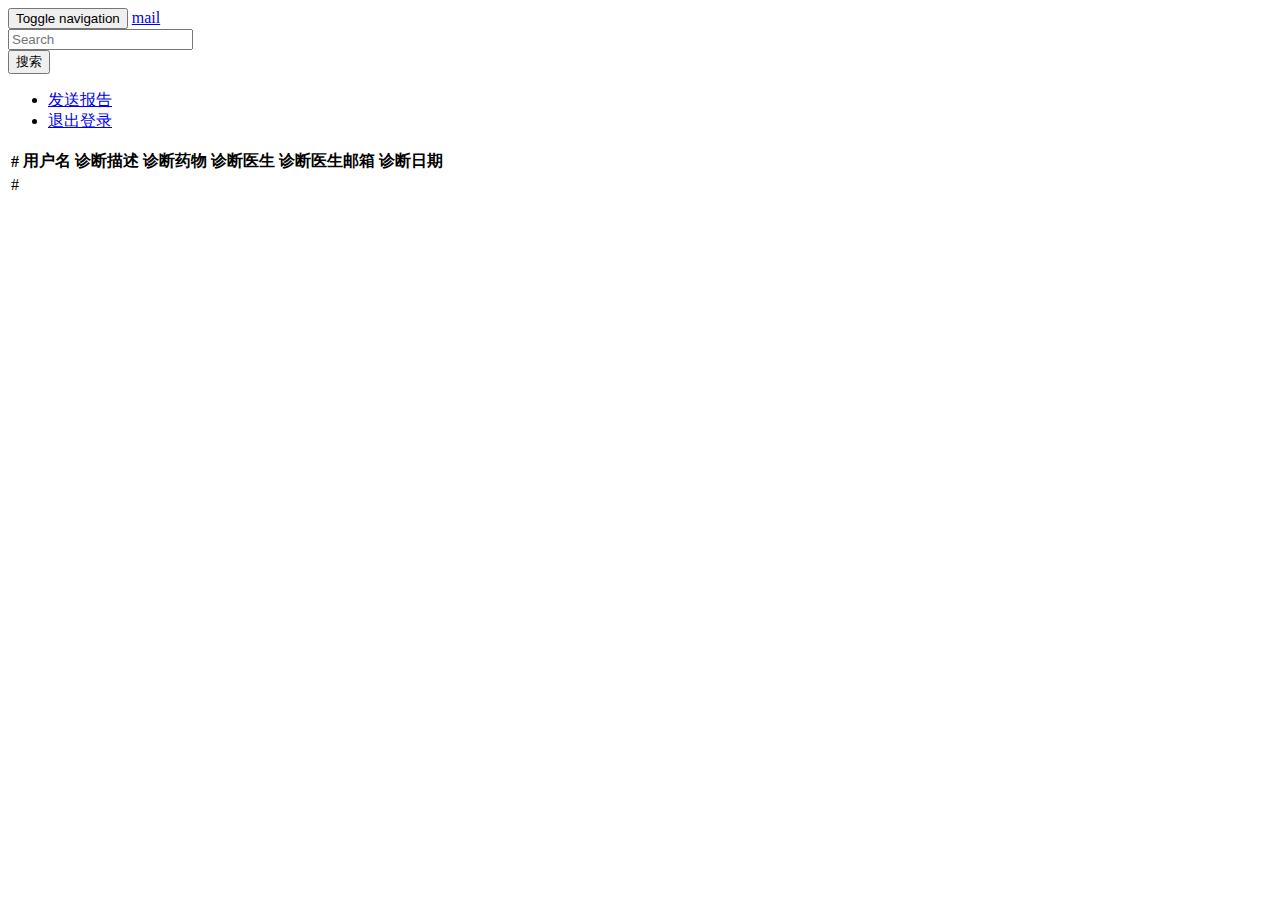
==== reporting/src/main/resources/templates/doctorHomePage.html @ 71abcc39 "first version 1.0.0" ====
<!DOCTYPE html>
<html lang="en" xmlns:th="http://www.thymeleaf.org">
<head>
    <meta http-equiv="Content-Type" content="text/html; charset=UTF-8">
    <meta name="viewport" content="width=device-width, initial-scale=1,shrink-to-fit=no">
    <title>医生主页</title>
    <link rel="stylesheet" href="css/bootstrap.min.css">
    <link rel="stylesheet" href="css/bootstrap-theme.min.css">
    <script src="js/bootstrap.js" type="application/javascript"></script>
</head>
<body class="text-center">
<!--  导航条  -->
<nav class="navbar navbar-default">
    <div class="container-fluid">
        <!-- Brand and toggle get grouped for better mobile display -->
        <div class="navbar-header">
            <button type="button" class="navbar-toggle collapsed" data-toggle="collapse" data-target="#bs-example-navbar-collapse-1" aria-expanded="false">
                <span class="sr-only">Toggle navigation</span>
                <span class="icon-bar"></span>
                <span class="icon-bar"></span>
                <span class="icon-bar"></span>
            </button>
            <a class="navbar-brand" href="#" th:text="${session.mail}">mail</a>
        </div>

        <div class="collapse navbar-collapse" id="bs-example-navbar-collapse-1">

            <form class="navbar-form navbar-left" action="toSearchPatient">
                <div class="form-group">
                    <input type="text" class="form-control" placeholder="Search" th:value="${searchText}" id="searchText" name="searchText">
                </div>
                <button type="submit" class="btn btn-default">搜索</button>
            </form>
            <ul class="nav navbar-nav navbar-right">
                <li><a href="/reporting/toSendReport">发送报告</a></li>
                <li><a href="/reporting/toindex">退出登录</a></li>
            </ul>
        </div>
    </div>
</nav>
<form action="#" method="post">
    <table class="table table-bordered">
        <thead>
            <tr>
                <th class="text-center">#</th>
                <th class="text-center">用户名</th>
                <th class="text-center">诊断描述</th>
                <th class="text-center">诊断药物</th>
                <th class="text-center">诊断医生</th>
                <th class="text-center">诊断医生邮箱</th>
                <th class="text-center">诊断日期</th>
            </tr>
        </thead>
    <tbody>
        <tr class="info" th:each="report : ${reportDtoList}">
            <td>#</td>
            <td th:text="${report.patient.name}"></td>
            <td th:text="${report.description}"></td>
            <td th:text="${report.medicine}"></td>
            <td th:text="${report.doctor.name}"></td>
            <td th:text="${report.doctorMail}"></td>
            <td th:text="${report.reportTime}"></td>
        </tr>

    </tbody>
    </table>
</form>
</body>
</html>
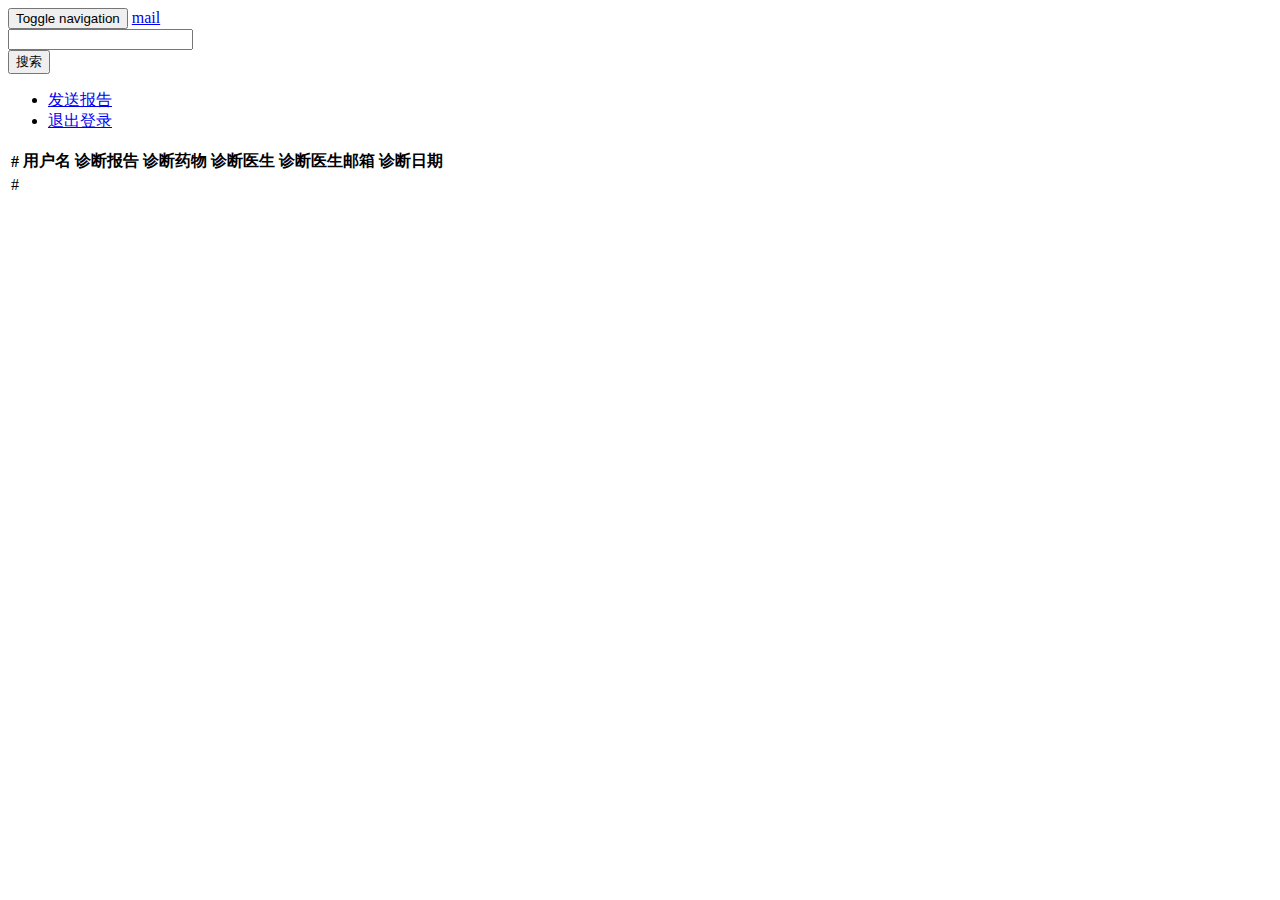
==== commit 44eb4ae4: "add i18n" ====
--- a/reporting/src/main/resources/templates/doctorHomePage.html
+++ b/reporting/src/main/resources/templates/doctorHomePage.html
@@ -27,13 +27,13 @@
 
             <form class="navbar-form navbar-left" action="toSearchPatient">
                 <div class="form-group">
-                    <input type="text" class="form-control" placeholder="Search" th:value="${searchText}" id="searchText" name="searchText">
+                    <input type="text" class="form-control" th:placeholder="#{doctoHomePage.search}" th:value="${searchText}" id="searchText" name="searchText">
                 </div>
-                <button type="submit" class="btn btn-default">搜索</button>
+                <button type="submit" class="btn btn-default" th:text="#{doctoHomePage.searchButton}">搜索</button>
             </form>
             <ul class="nav navbar-nav navbar-right">
-                <li><a href="/reporting/toSendReport">发送报告</a></li>
-                <li><a href="/reporting/toindex">退出登录</a></li>
+                <li><a href="/reporting/toSendReport" th:text="#{doctoHomePage.sendReport}">发送报告</a></li>
+                <li><a href="/reporting/logout" th:text="#{doctoHomePage.logout}">退出登录</a></li>
             </ul>
         </div>
     </div>
@@ -43,12 +43,12 @@
         <thead>
             <tr>
                 <th class="text-center">#</th>
-                <th class="text-center">用户名</th>
-                <th class="text-center">诊断描述</th>
-                <th class="text-center">诊断药物</th>
-                <th class="text-center">诊断医生</th>
-                <th class="text-center">诊断医生邮箱</th>
-                <th class="text-center">诊断日期</th>
+                <th class="text-center" th:text="#{doctoHomePage.userName}">用户名</th>
+                <th class="text-center" th:text="#{doctoHomePage.report}">诊断报告</th>
+                <th class="text-center" th:text="#{doctoHomePage.medicine}">诊断药物</th>
+                <th class="text-center" th:text="#{doctoHomePage.doctorName}">诊断医生</th>
+                <th class="text-center" th:text="#{doctoHomePage.doctorMail}">诊断医生邮箱</th>
+                <th class="text-center" th:text="#{doctoHomePage.reportDate}">诊断日期</th>
             </tr>
         </thead>
     <tbody>
